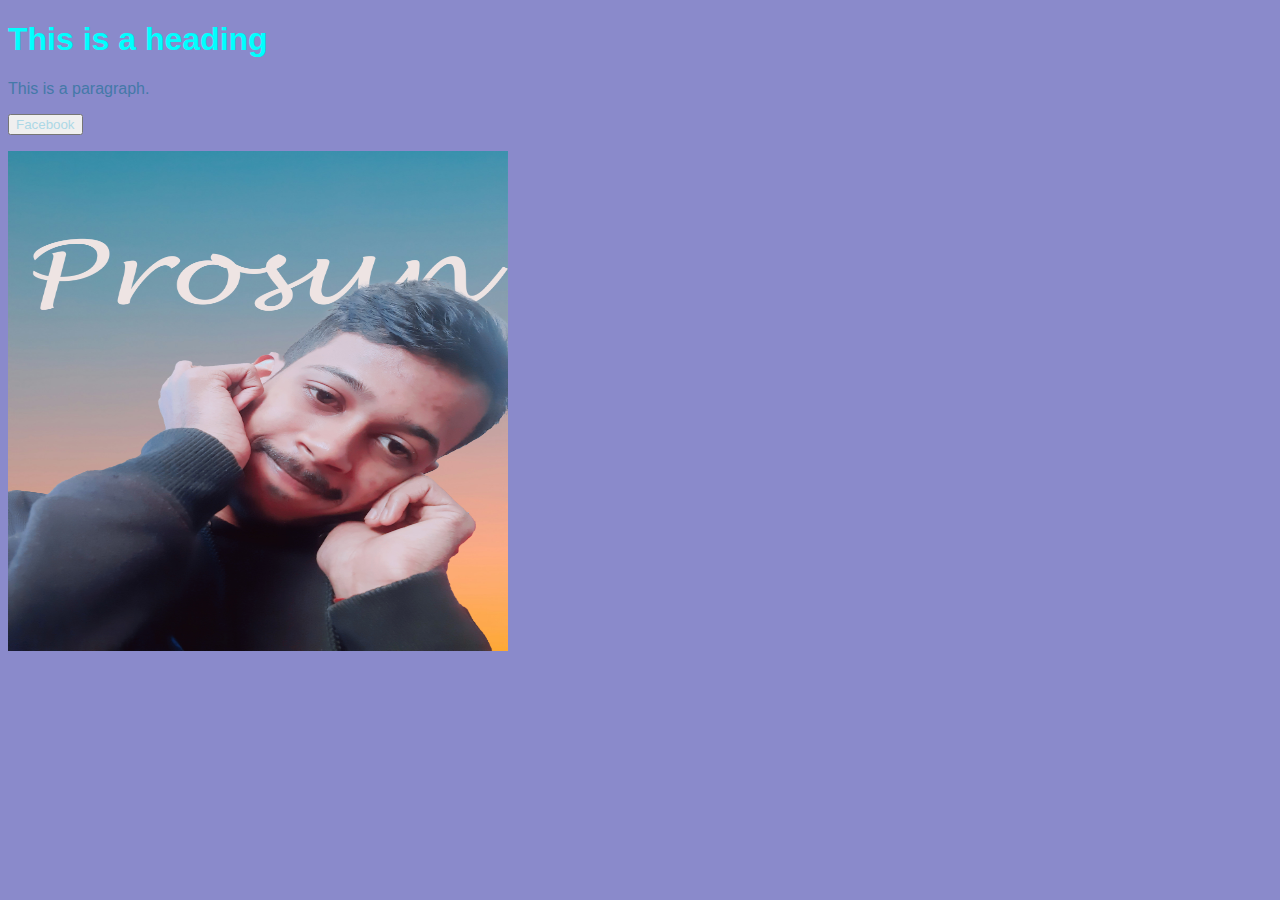
==== index.html @ f1964e23 "changed" ====
<!DOCTYPE html>
<html>
<head>
  <link rel="stylesheet" href="styles.css">
</head>
<body>

<h1>This is a heading</h1>
<p>This is a paragraph.</p>
<p>
    <button onclick="document.location='https://www.facebook.com/'">Facebook</button>
</p>


<img src="/Prosun.jpg" alt="Workplace" usemap="#workmap" title = "Prosun Mukherjee" width="400" height="379">

<map name="workmap">
  <area shape="circle" coords="337,300,44" href="https://www.facebook.com/" onclick="myFunction()">
</map>

<script>
function myFunction() {
  alert("You clicked on Prosun!");
}
</script>
</body>
</html>
---- styles.css ----
body{background-color : rgb(138, 138, 203)}
h1{font-family: 'Gill Sans', 'Gill Sans MT', Calibri, 'Trebuchet MS', sans-serif;color: aqua;}
p{font-family: 'Franklin Gothic Medium', 'Arial Narrow', Arial, sans-serif;color: rgb(68, 121, 168);}
button{color: lightblue;}
img{
    width: 500px;
    height: 500px;
    float: left;
}
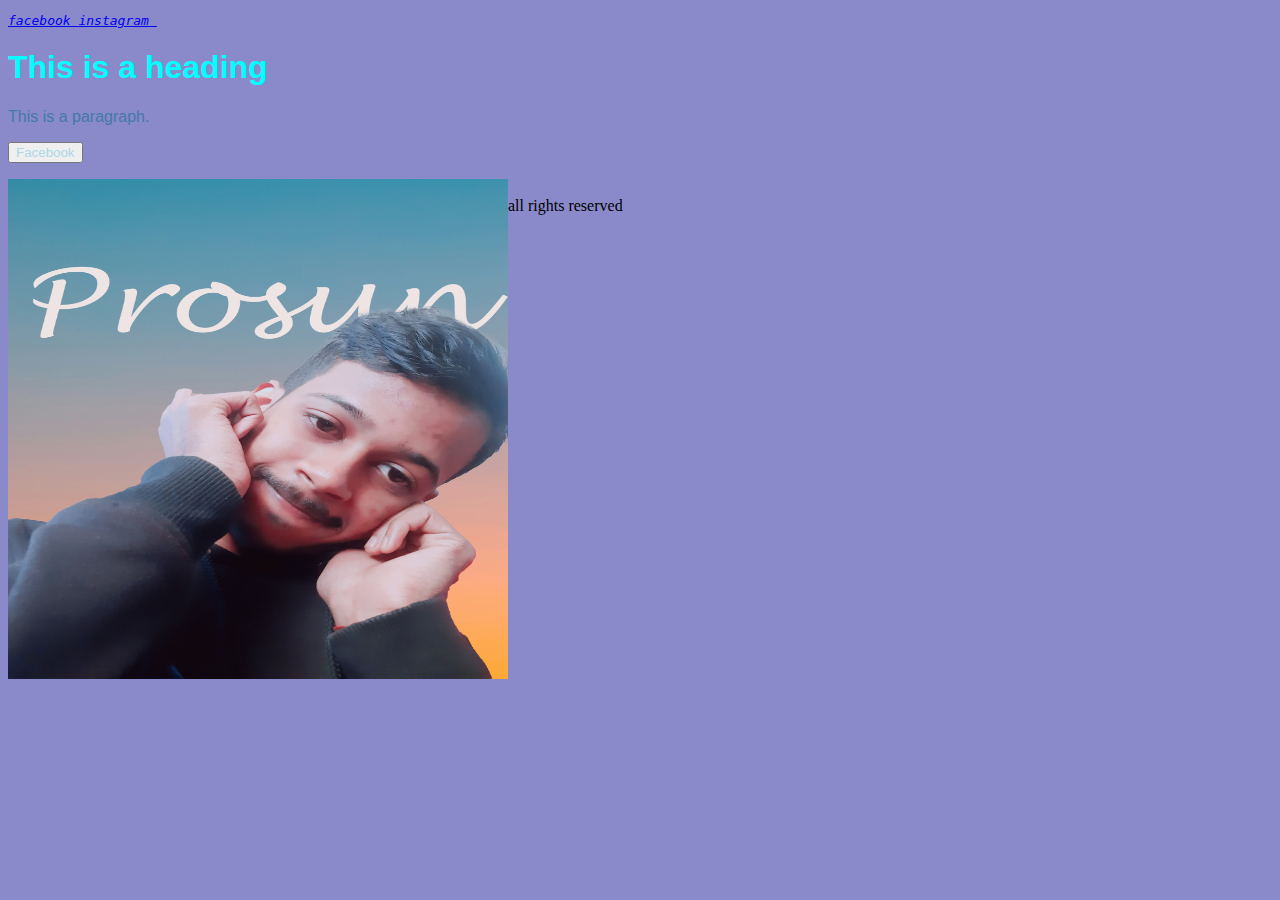
==== commit 6f07bb5a: "modified" ====
--- a/index.html
+++ b/index.html
@@ -4,14 +4,17 @@
   <link rel="stylesheet" href="styles.css">
 </head>
 <body>
+ 
+    <header> 
+      <pre><a href="https://facebook.com/" target = "_main"><i>facebook </i><a href="https://instagram.com/" target = "_main"><i>instagram </i></a></pre> 
+  </header>
+ 
 
 <h1>This is a heading</h1>
 <p>This is a paragraph.</p>
 <p>
     <button onclick="document.location='https://www.facebook.com/'">Facebook</button>
 </p>
-
-
 <img src="/Prosun.jpg" alt="Workplace" usemap="#workmap" title = "Prosun Mukherjee" width="400" height="379">
 
 <map name="workmap">
@@ -23,6 +26,10 @@
   alert("You clicked on Prosun!");
 }
 </script>
+<br/>
+<footer> all rights reserved</footer>
+<br/>
 </body>
+
 </html>
 
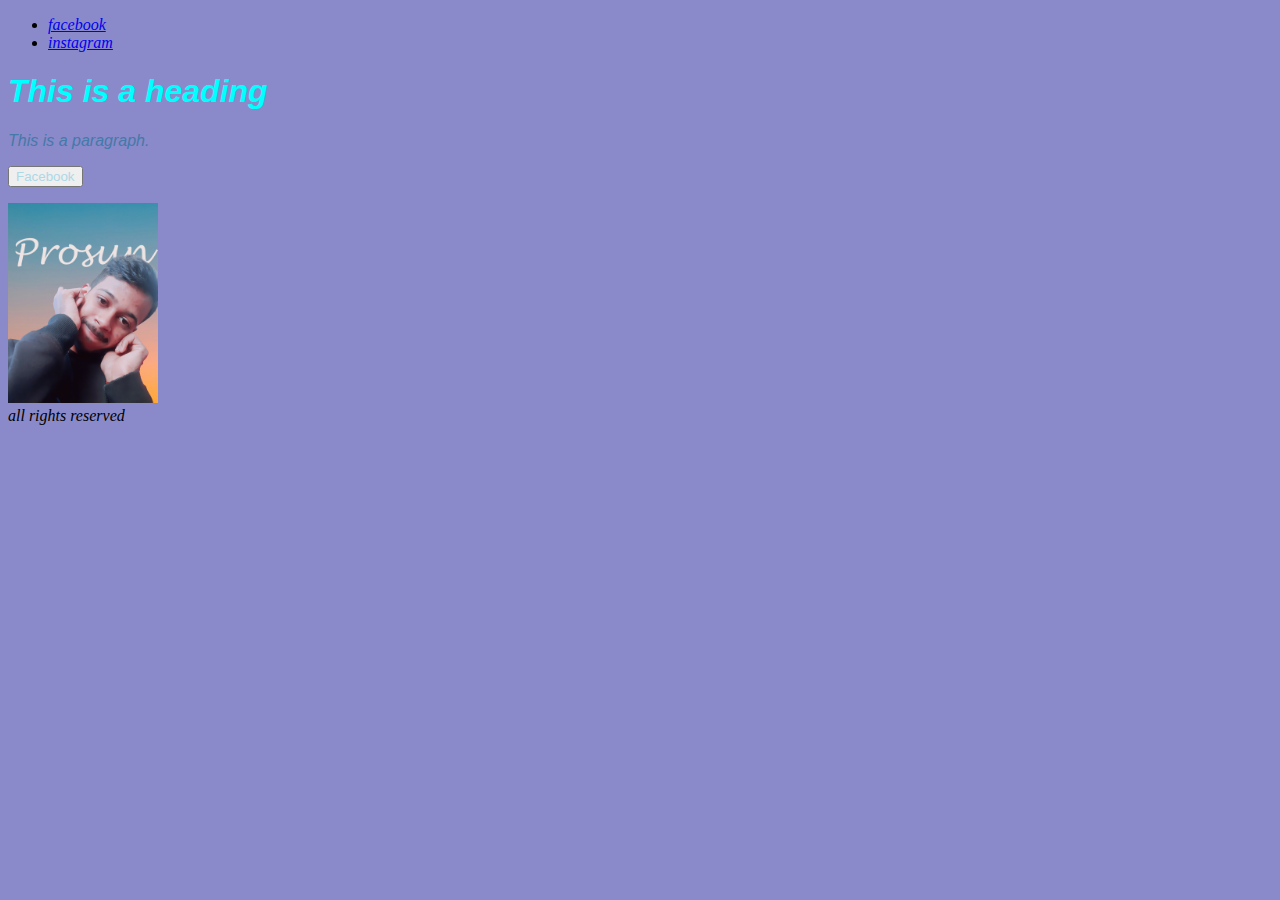
==== commit da4252eb: "changed" ====
--- a/index.html
+++ b/index.html
@@ -6,7 +6,14 @@
 <body>
  
     <header> 
-      <pre><a href="https://facebook.com/" target = "_main"><i>facebook </i><a href="https://instagram.com/" target = "_main"><i>instagram </i></a></pre> 
+      <ul>
+              <li>
+                <i><a href="https://facebook.com/" target = "_main"><i>facebook </i>
+              </li>
+              <li>
+                <i><a href="https://instagram.com/" target = "_main"><i>instagram </i></a></pre> 
+              </li>
+      </ul>
   </header>
  
 
@@ -15,7 +22,7 @@
 <p>
     <button onclick="document.location='https://www.facebook.com/'">Facebook</button>
 </p>
-<img src="/Prosun.jpg" alt="Workplace" usemap="#workmap" title = "Prosun Mukherjee" width="400" height="379">
+<img src="/Prosun.jpg" alt="Workplace" usemap="#workmap" title = "Prosun Mukherjee" >
 
 <map name="workmap">
   <area shape="circle" coords="337,300,44" href="https://www.facebook.com/" onclick="myFunction()">
@@ -27,9 +34,8 @@
 }
 </script>
 <br/>
+
+</body>
 <footer> all rights reserved</footer>
-<br/>
-</body>
-
 </html>
 
--- a/styles.css
+++ b/styles.css
@@ -3,7 +3,6 @@
 p{font-family: 'Franklin Gothic Medium', 'Arial Narrow', Arial, sans-serif;color: rgb(68, 121, 168);}
 button{color: lightblue;}
 img{
-    width: 500px;
-    height: 500px;
-    float: left;
+    height: 200px;
+    float: center;
 }